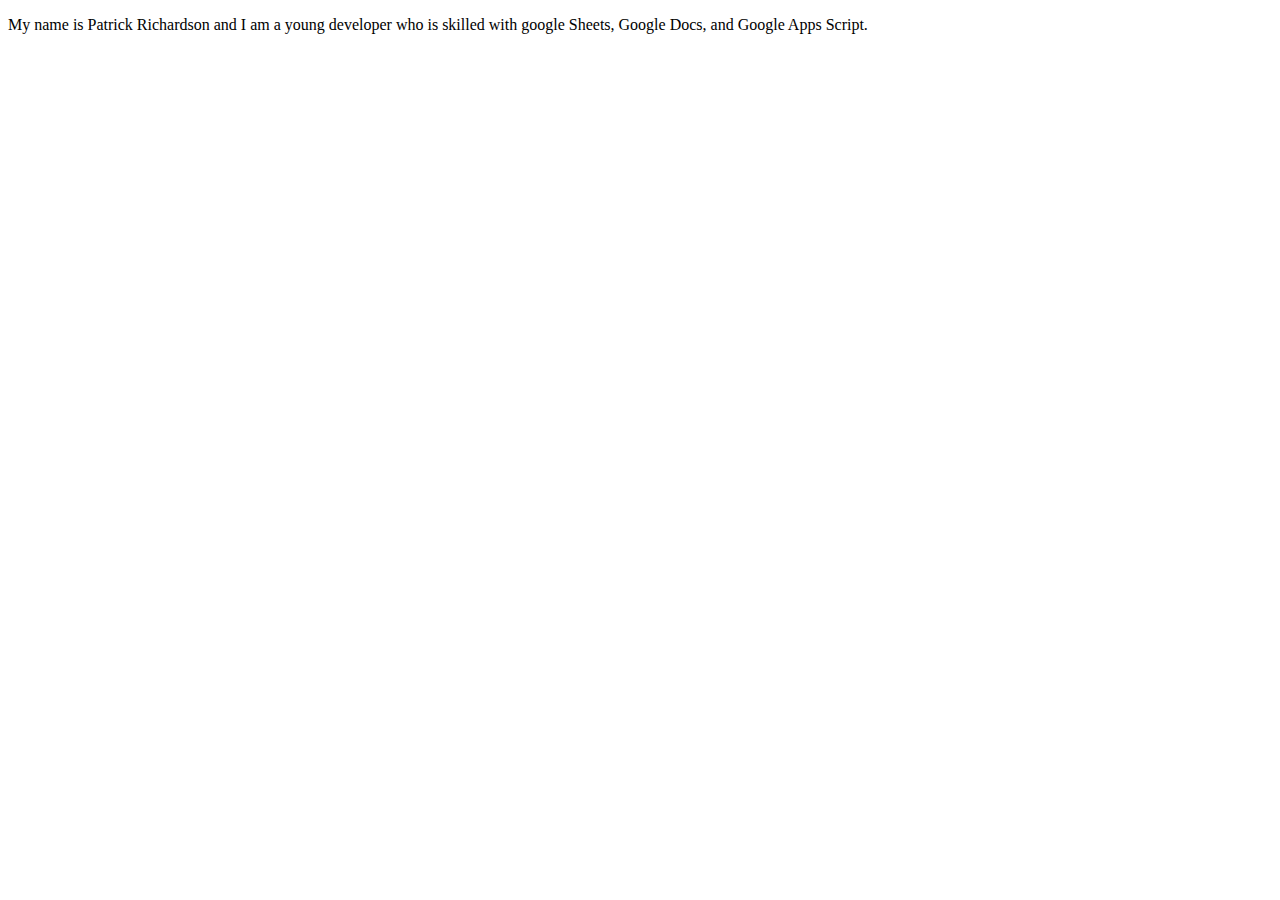
==== about_page.html @ dacf2b39 "Adding pages and fixing some isses with the Jquery" ====
<!DOCTYPE html>
<head>
    <link rel="stylesheet" href="index_styles.css">
    <script src="https://ajax.googleapis.com/ajax/libs/jquery/3.3.1/jquery.min.js"></script>
    <script type="text/javascript" src="index_javascript.js"></script>
</head>
<body>
    <div><p>My name is Patrick Richardson and I am a young developer who is skilled with google Sheets, Google Docs, and Google Apps Script.</p></div>
</body>
</html>
---- index_styles.css ----
h1{
    background-color: green;
}
.topbar{
    display: inline;
    width: 100%;
    margin: auto;
    padding: 5px;
}
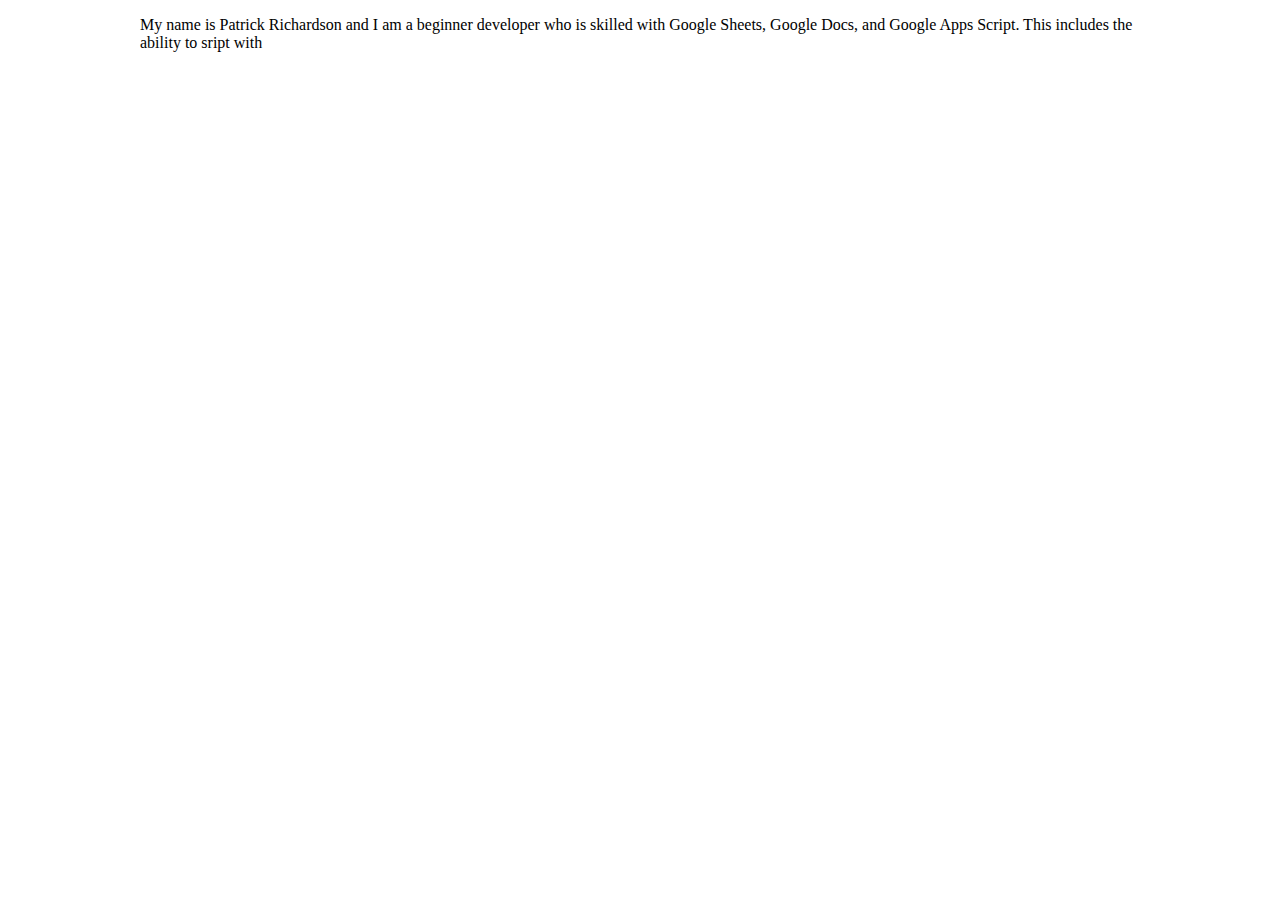
==== commit bff0b410: "switching to css Grid for a big layout improvement" ====
--- a/about_page.html
+++ b/about_page.html
@@ -5,6 +5,6 @@
     <script type="text/javascript" src="index_javascript.js"></script>
 </head>
 <body>
-    <div><p>My name is Patrick Richardson and I am a young developer who is skilled with google Sheets, Google Docs, and Google Apps Script.</p></div>
+    <div class=""><p>My name is Patrick Richardson and I am a beginner developer who is skilled with Google Sheets, Google Docs, and Google Apps Script. This includes the ability to sript with </p></div>
 </body>
 </html>--- a/index_styles.css
+++ b/index_styles.css
@@ -1,9 +1,37 @@
 h1{
     background-color: green;
 }
+div{
+    
+}
+
+body{
+    display: block;
+    max-width: 1000px;
+    margin: auto;
+}
 .topbar{
-    display: inline;
-    width: 100%;
-    margin: auto;
-    padding: 5px;
+    display: grid;
+    grid-template-columns: 3fr 5fr 3fr; 
+    column-gap: 1em;
+    gap: 1em;
+}
+.topbar > div{
+    background-color: mediumblue;
+    padding: 1em;
+    text-align: center;
+}
+.main_body{
+    display: grid;
+    grid-template-columns: 5fr 3fr 2fr;    
+}
+.main_body >div{
+    padding: 1em;
+    word-wrap: break-word;
+}
+.link{
+    
+    display: block;
+    border: 2px;
+    fill: green;
 }